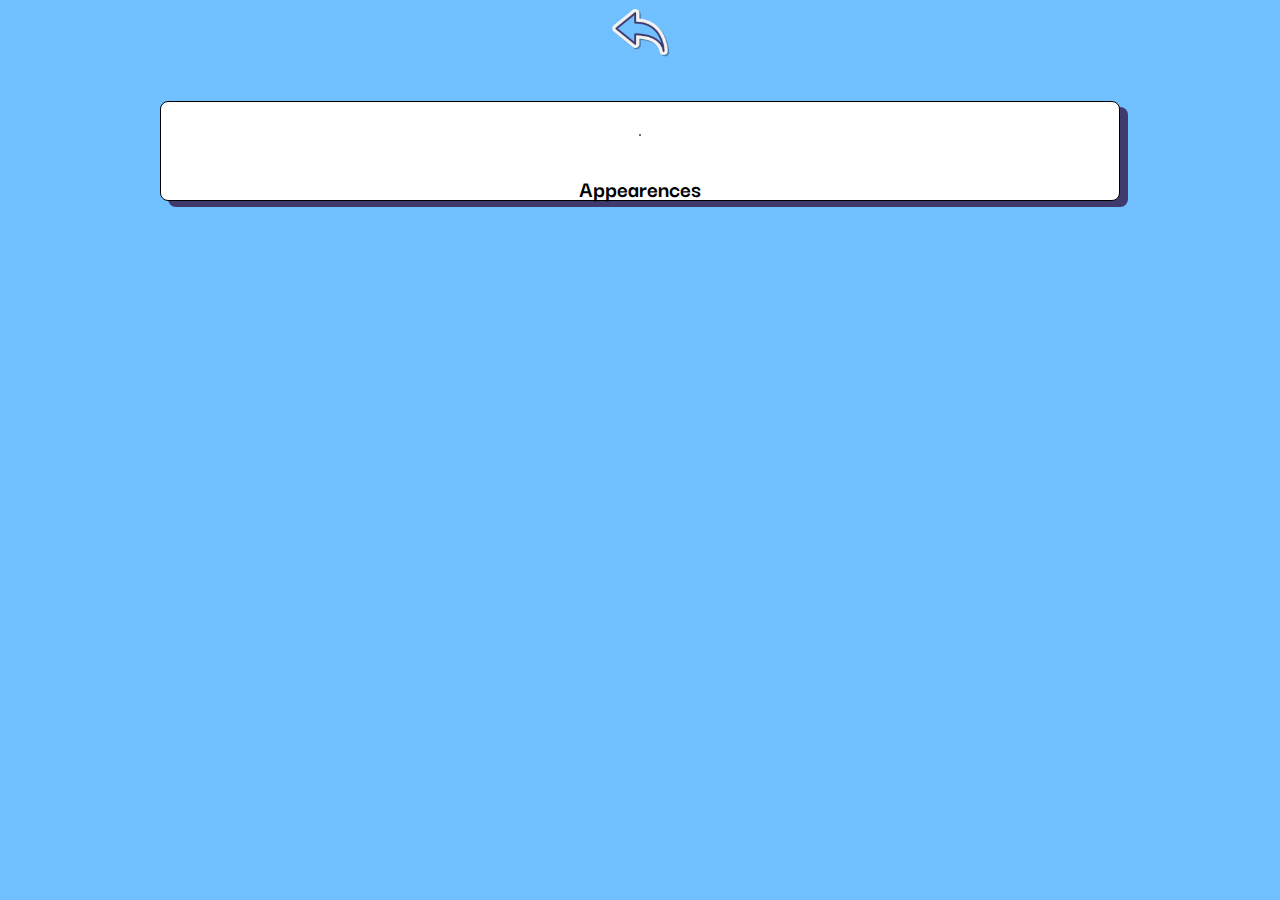
==== charPage.html @ ef11b045 "Finalizado" ====
<!DOCTYPE html>
<html lang="en">
<head>
  <meta charset="UTF-8">
  <meta name="viewport" content="width=device-width, initial-scale=1.0">
  <link rel="stylesheet" href="charPage.css"></link>
  <script defer src="./charScript.js"></script>
  <title></title>
</head>

<body>

   <a href="./index.html"><img class="voltar" src="./assets/Voltar.png"></a>
   
  <div class="cards-container">
    <div class="card">
      
      <img class="img card-img">
      <p class="origin"></p>
      <h1 class="name"></h1>

      <div class="card-data">
        <p class="status"></p><p class="species"></p>
      </div>

      <br>
      <h2>Appearences</h2>
      <div class="eps"></div>
    </div>
  </div>

</body>

</html>
---- charPage.css ----
@import url('https://fonts.googleapis.com/css2?family=Darker+Grotesque:wght@400;500;700&display=swap');

* {
  margin: 0;
  padding: 0;
  box-sizing: border-box;
}


body {
  font-family: 'Darker Grotesque', sans-serif;
  background-color: #70BFFF;
  text-align: center;
}

.voltar {
  width: 4rem;
}

.cards-container {
  display: flex;
  justify-content: space-around;
  align-items: center;
  margin: 1rem;
  flex-wrap: wrap;
  flex: row;
}

.card {
  border: solid .1rem black;
  box-shadow: 8px 6px 0px #40396E;
  margin: 1rem;
  height: 100%;
  width: 60rem;
  background-color: white;
  border-radius: .5rem;
  line-height: 1.5rem;
}

.card-img {
  margin-top: 2rem;
  max-width: 15rem;
  border-radius: 100%;
  border: black solid 1px;
}

.status, .species{
  margin: .6rem .3rem 0 0;
  font-size: 1.7rem;
}

.origin {
  font-size: 1.2rem;
  font-weight: bold;
  color:#9aba30;
}

.card-data {
  display: flex;
  flex-direction: row;
  justify-content: center;
}

.eps{
  display: flex;
  flex-direction: row;
  flex-wrap: wrap;
}

.episodes {
  padding: .5rem;
  font-size: 1.4rem;  
  margin-bottom: .3rem;
}

.episodes:hover {
  color:#70BFFF;
  cursor:default;
  border-bottom: 1px solid;
}
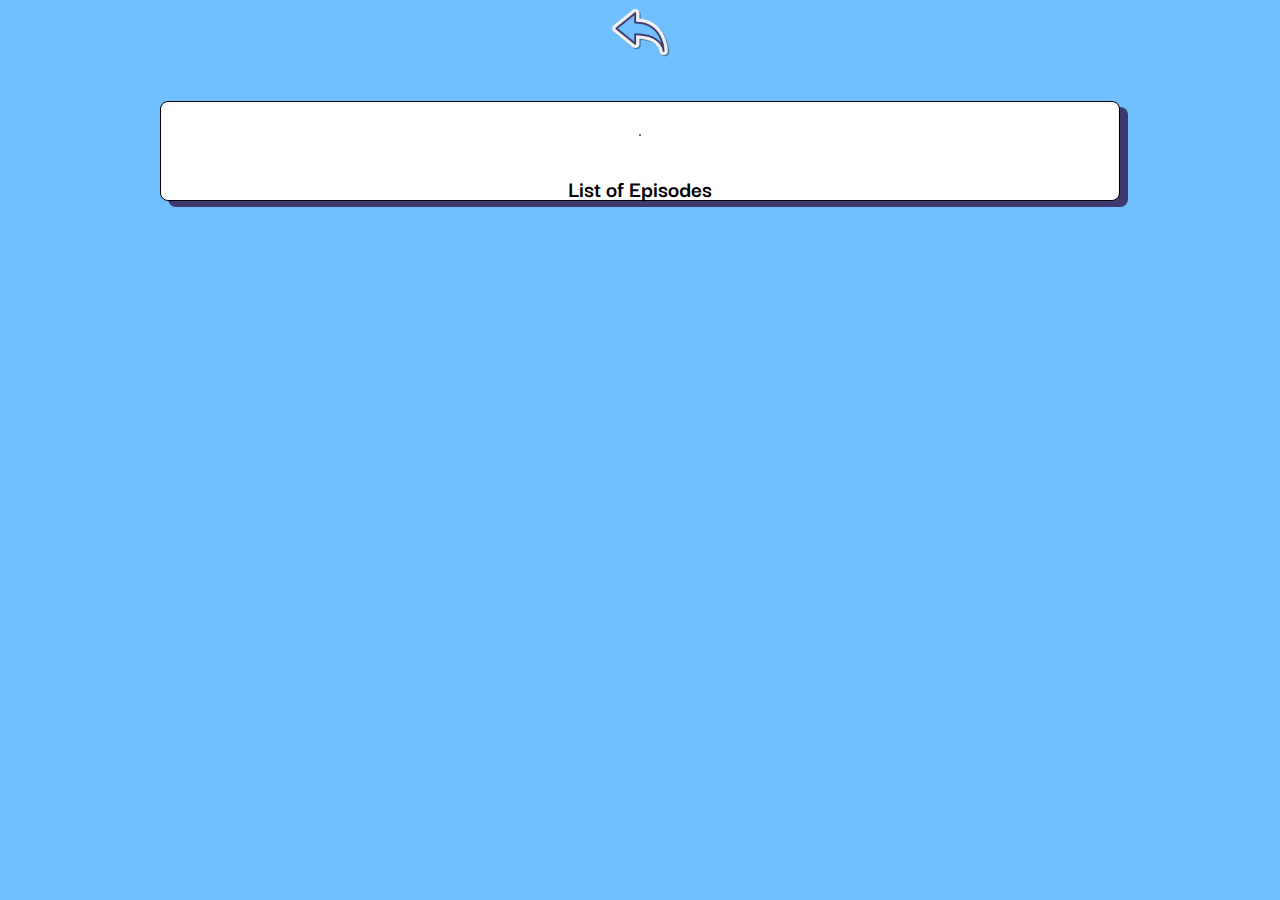
==== commit ece291c9: "Limpando codigo JS e consertando alguns pontos em CSS" ====
--- a/charPage.html
+++ b/charPage.html
@@ -4,6 +4,7 @@
   <meta charset="UTF-8">
   <meta name="viewport" content="width=device-width, initial-scale=1.0">
   <link rel="stylesheet" href="charPage.css"></link>
+  <link rel="icon" href="./assets/Rick.png">
   <script defer src="./charScript.js"></script>
   <title></title>
 </head>
@@ -24,7 +25,7 @@
       </div>
 
       <br>
-      <h2>Appearences</h2>
+      <h2>List of Episodes</h2>
       <div class="eps"></div>
     </div>
   </div>
